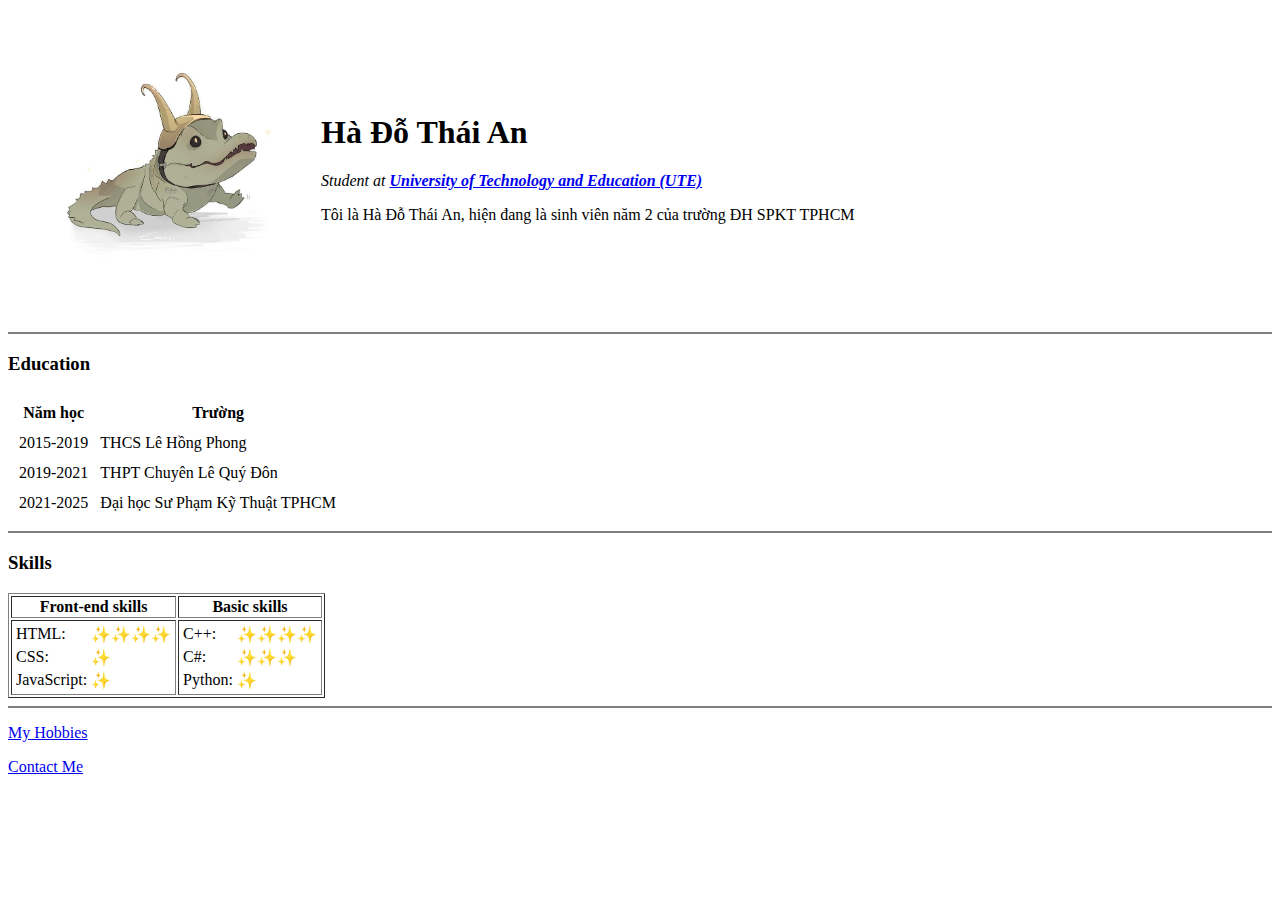
==== index.html @ 71cf56db "Add my CV website files" ====
<!DOCTYPE html>
<html lang="en">
  <head>
    <meta charset="UTF-8" />
    <meta http-equiv="X-UA-Compatible" content="IE=edge" />
    <meta name="viewport" content="width=device-width, initial-scale=1.0" />
    <title>Thai An's Personal Site</title>
  </head>
  <body>
    <table cellspacing="30">
      <tr>
        <td>
          <img
            src="image/background-modified.png"
            alt="My background"
            style="width: 250px; height: 250px"
          />
        </td>
        <td>
          <h1>Hà Đỗ Thái An</h1>
          <p>
            <em
              >Student at
              <strong
                ><a href="https://online.hcmute.edu.vn/"
                  >University of Technology and Education (UTE)</a
                >
              </strong></em
            >
          </p>
          <p>
            Tôi là Hà Đỗ Thái An, hiện đang là sinh viên năm 2 của trường ĐH
            SPKT TPHCM
          </p>
        </td>
      </tr>
    </table>
    <hr size="2" noshade ="" />
    <h3>Education</h3>
    <table cellspacing="10">
      <thead>
        <tr>
          <th>Năm học</th>
          <th>Trường</th>
        </tr>
      </thead>
      <tbody>
        <tr>
          <td>2015-2019</td>
          <td>THCS Lê Hồng Phong</td>
        </tr>
        <tr>
          <td>2019-2021</td>
          <td>THPT Chuyên Lê Quý Đôn</td>
        </tr>
        <tr>
          <td>2021-2025</td>
          <td>Đại học Sư Phạm Kỹ Thuật TPHCM</td>
        </tr>
      </tbody>
    </table>
    <hr size="2" noshade="">
    <h3>Skills</h3>
    <table border="1">
      <thead>
        <tr>
          <th>Front-end skills</th>
          <th>Basic skills</th>
        </tr>
      </thead>
      <tbody>
        <tr>
          <td>
            <table>
              <tr>
                <td>HTML: </td>
                <td>✨✨✨✨</td>
              </tr>
              <tr>
                <td>CSS: </td>
                <td>✨</td>
              </tr>
              <tr>
                <td>JavaScript: </td>
                <td>✨</td>
              </tr>
            </table>
          </td>
          
          <td>
            <table>
              <tr>
                <td>C++: </td>
                <td>✨✨✨✨</td>
              </tr>
              <tr>
                <td>C#: </td>
                <td>✨✨✨</td>
              </tr>
              <tr>
                <td>Python: </td>
                <td>✨</td>
              </tr>
            </table>
          </td>
        </tr>
        
          </table>
        </tr>
      </tbody>
    </table>
    <!-- <ul>
      <li>THCS Lê Hồng Phong</li>
      <li>THPT Chuyên Lê Quý Đôn</li>
      <li>Đại học Sư Phạm Kỹ Thuật TPHCM</li>
    </ul> -->

    <hr size="2" noshade="" />
    <p><a href="hobbies.html">My Hobbies</a></p>
    <p><a href="contact.html">Contact Me</a></p>
  </body>
</html>
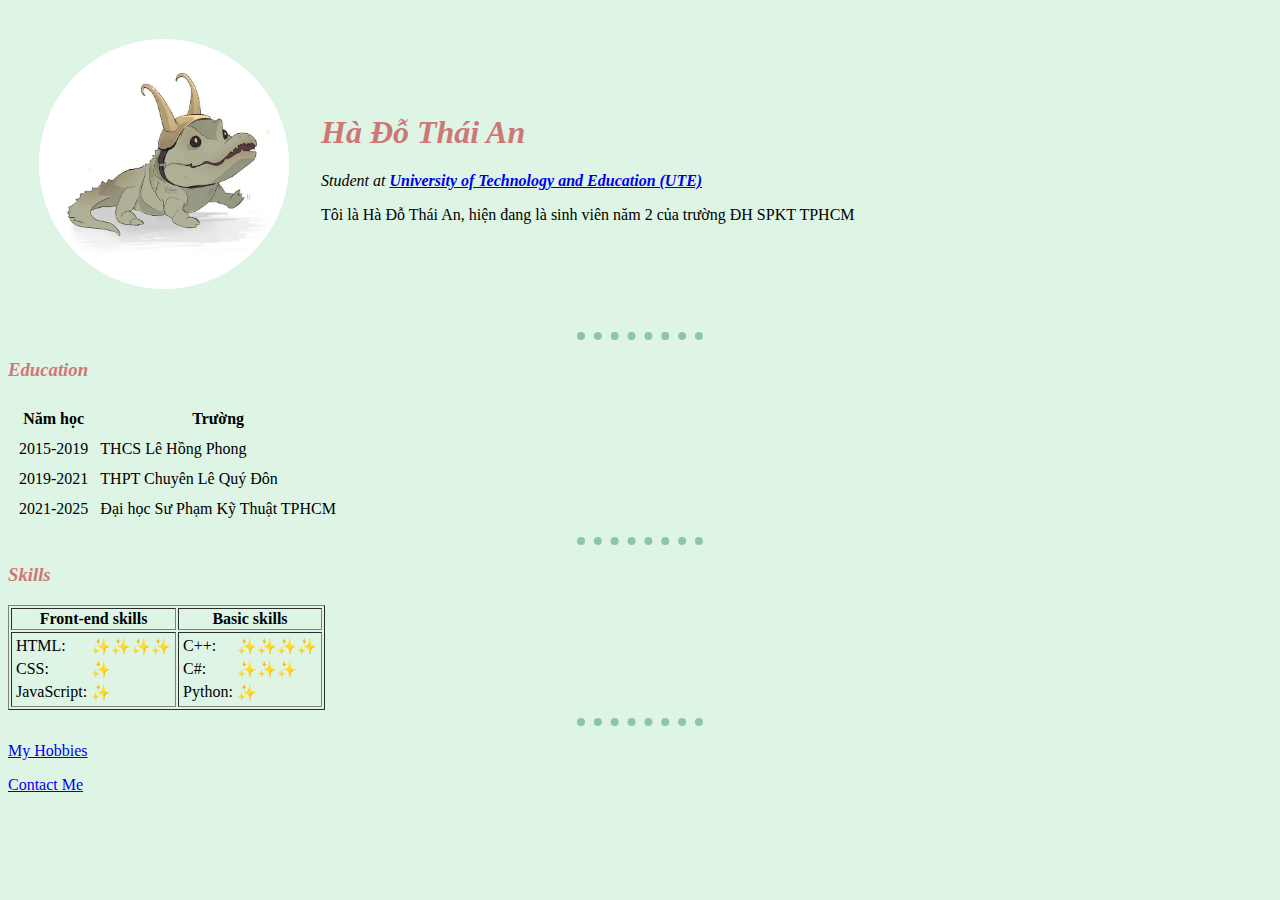
==== commit c6c55b15: "Add files via upload" ====
--- a/index.html
+++ b/index.html
@@ -5,6 +5,7 @@
     <meta http-equiv="X-UA-Compatible" content="IE=edge" />
     <meta name="viewport" content="width=device-width, initial-scale=1.0" />
     <title>Thai An's Personal Site</title>
+    <link rel="stylesheet" href="css/styles.css">
   </head>
   <body>
     <table cellspacing="30">
@@ -35,7 +36,7 @@
         </td>
       </tr>
     </table>
-    <hr size="2" noshade ="" />
+    <hr/>
     <h3>Education</h3>
     <table cellspacing="10">
       <thead>
@@ -59,7 +60,7 @@
         </tr>
       </tbody>
     </table>
-    <hr size="2" noshade="">
+    <hr>
     <h3>Skills</h3>
     <table border="1">
       <thead>
@@ -115,7 +116,7 @@
       <li>Đại học Sư Phạm Kỹ Thuật TPHCM</li>
     </ul> -->
 
-    <hr size="2" noshade="" />
+    <hr/>
     <p><a href="hobbies.html">My Hobbies</a></p>
     <p><a href="contact.html">Contact Me</a></p>
   </body>
--- a/css/styles.css
+++ b/css/styles.css
@@ -0,0 +1,22 @@
+body {
+    background-color: #DEF5E5;
+}
+hr {
+    border-style: none;
+    border-top-style: dotted;
+    border-color: #8EC3B0;
+    border-width: 8px;
+    width: 10%;
+}
+h1 {
+    color: #CE7777;
+    font-style: italic;
+    font-family: Cambria, Cochin, Georgia, Times, 'Times New Roman', serif;
+}
+h2 {
+    color: #CE7777;
+}
+h3 {
+    color: #CE7777;
+    font-style: oblique;
+}